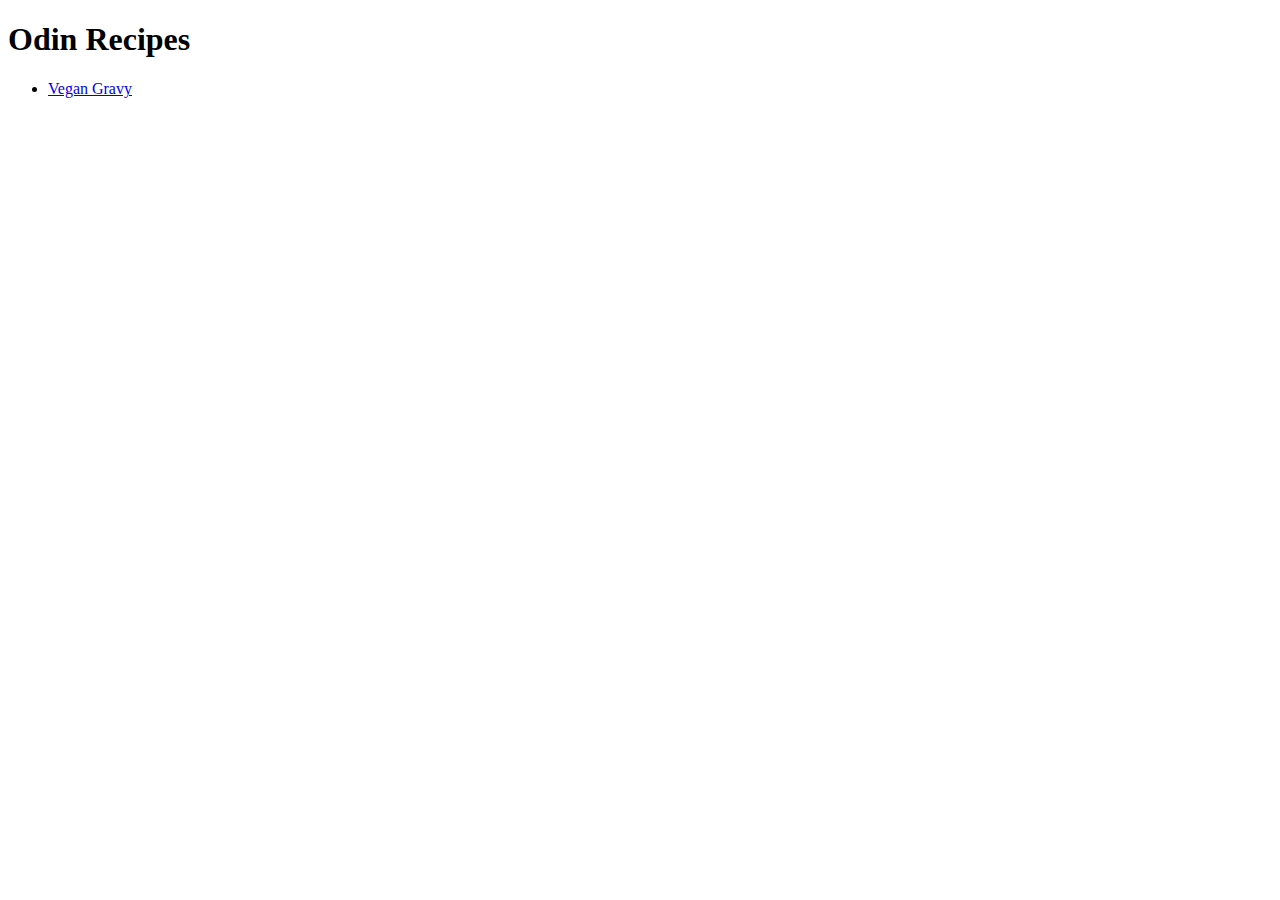
==== index.html @ 6479f108 "Add index and gravy recipe page" ====
<!DOCTYPE html>
<html lang="en">
  <head>
    <meta charset="UTF-8">
    <title>Odin Recipes</title>
  </head>

  <body>
    <h1>Odin Recipes</h1>
    <ul>
    <li><a href="./recipes/vegan-gravy.html">Vegan Gravy</a></li>
    </ul>
  </body>
</html>
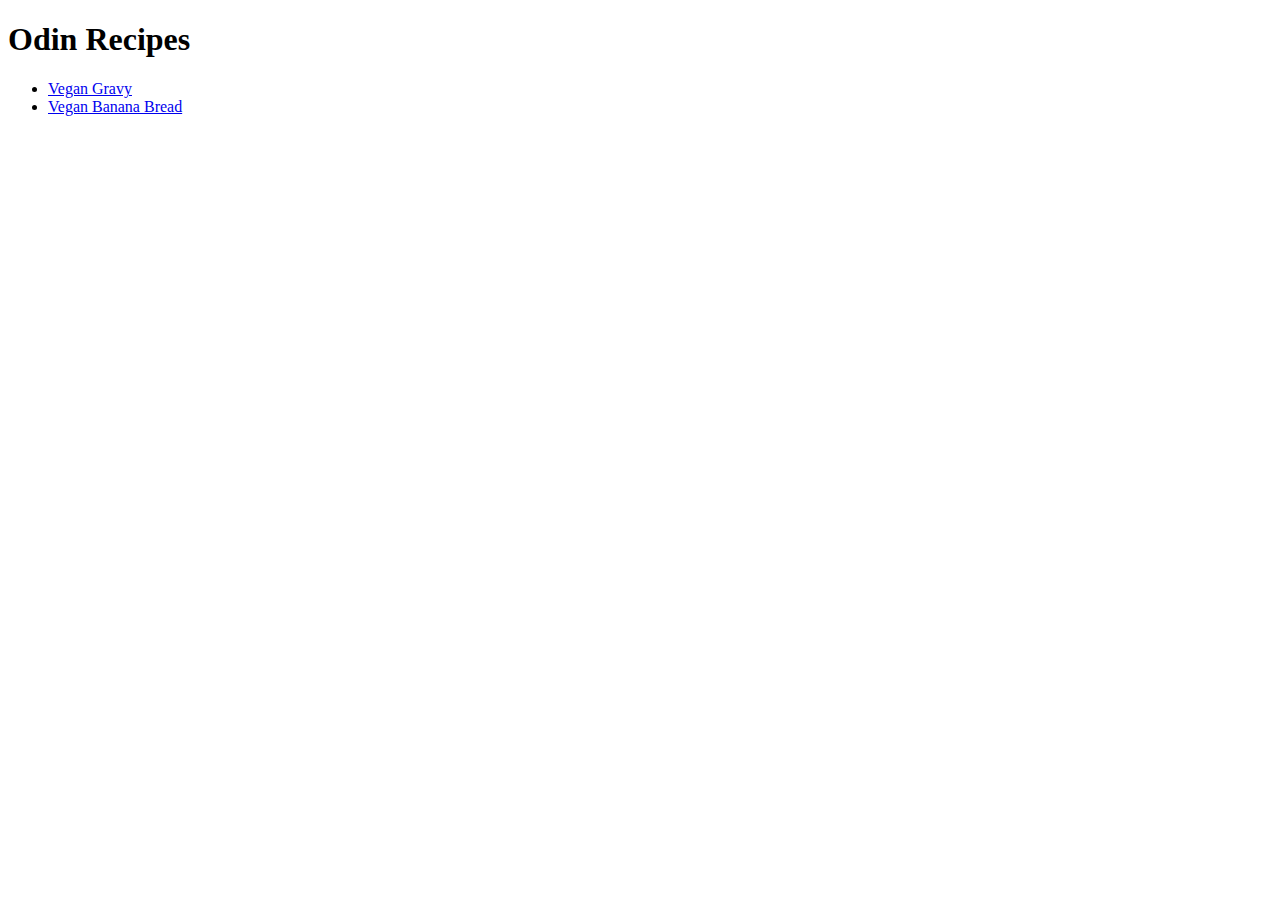
==== commit fba7496e: "Add banana bread recipe page" ====
--- a/index.html
+++ b/index.html
@@ -9,6 +9,7 @@
     <h1>Odin Recipes</h1>
     <ul>
     <li><a href="./recipes/vegan-gravy.html">Vegan Gravy</a></li>
+    <li><a href="./recipes/banana-bread.html">Vegan Banana Bread</a></li>
     </ul>
   </body>
 </html>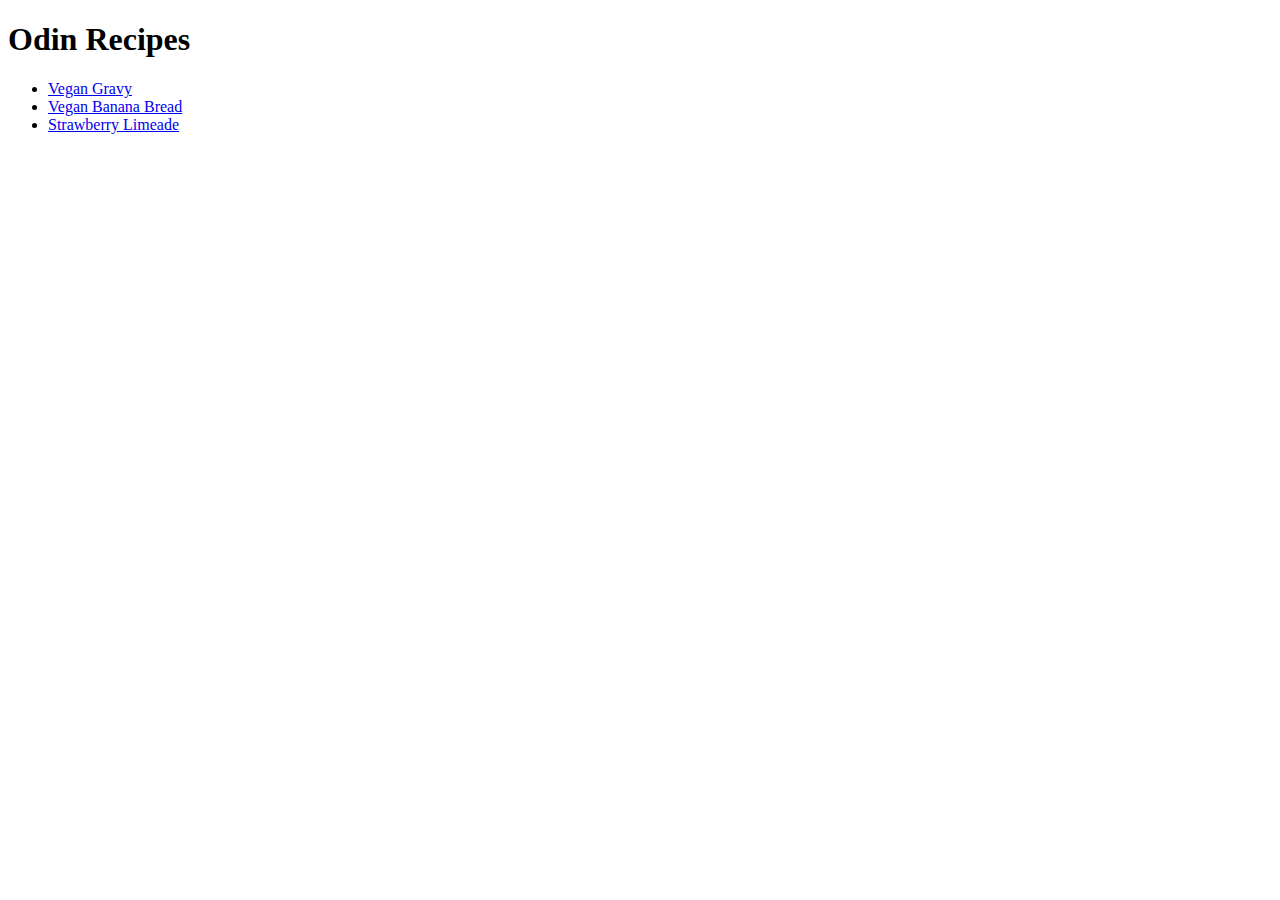
==== commit b5711d59: "Add strawberry limeade recipe page" ====
--- a/index.html
+++ b/index.html
@@ -10,6 +10,7 @@
     <ul>
     <li><a href="./recipes/vegan-gravy.html">Vegan Gravy</a></li>
     <li><a href="./recipes/banana-bread.html">Vegan Banana Bread</a></li>
+    <li><a href="./recipes/strawberry-limeade.html">Strawberry Limeade</a></li>
     </ul>
   </body>
 </html>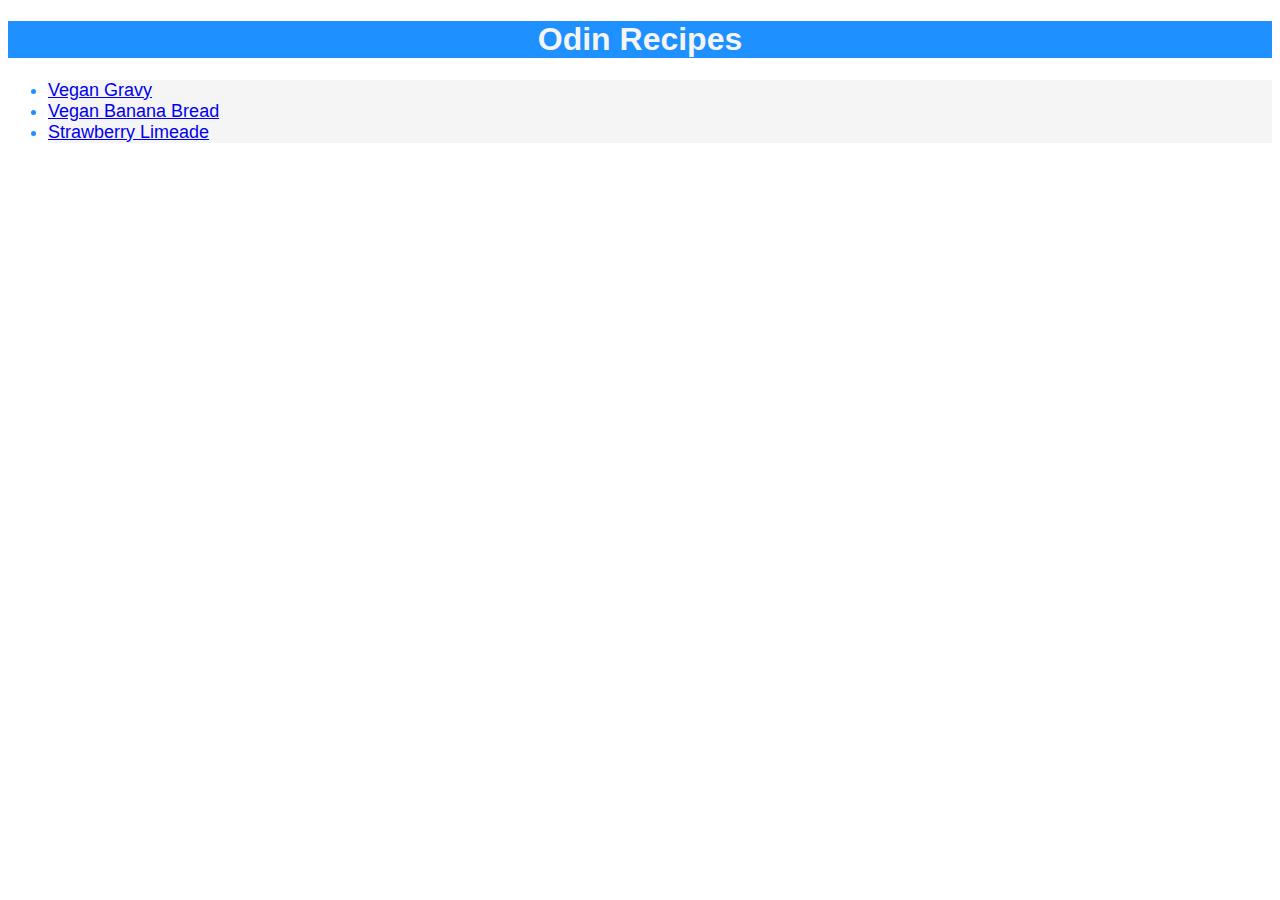
==== commit 76a5d659: "Add css stylesheet and basic stylings" ====
--- a/index.html
+++ b/index.html
@@ -1,16 +1,19 @@
 <!DOCTYPE html>
 <html lang="en">
   <head>
+    <link rel="stylesheet" href="./styles.css">
     <meta charset="UTF-8">
     <title>Odin Recipes</title>
   </head>
 
   <body>
     <h1>Odin Recipes</h1>
+    <div class = "mainnav">
     <ul>
     <li><a href="./recipes/vegan-gravy.html">Vegan Gravy</a></li>
     <li><a href="./recipes/banana-bread.html">Vegan Banana Bread</a></li>
     <li><a href="./recipes/strawberry-limeade.html">Strawberry Limeade</a></li>
     </ul>
+    </div>
   </body>
 </html>--- a/styles.css
+++ b/styles.css
@@ -0,0 +1,35 @@
+h1 {
+  background-color: dodgerblue;
+  color: whitesmoke;
+  text-align: center;
+  font-family:'Gill Sans', 'Gill Sans MT', Calibri, 'Trebuchet MS', sans-serif;
+}
+
+h3 {
+  background-color: dodgerblue;
+  color: whitesmoke;
+  font-family:'Gill Sans', 'Gill Sans MT', Calibri, 'Trebuchet MS', sans-serif;
+}
+li {
+  background-color: whitesmoke;
+  color: dodgerblue;
+}
+
+p {
+  font-family:Arial, Helvetica, sans-serif;
+}
+
+img {
+  height: 500px;
+  width: auto;
+  display: block;
+  margin-left: auto;
+  margin-right: auto;
+  border: 1px solid dodgerblue;
+  border-radius: 5px;
+}
+
+.mainnav {
+  font-size: large;
+  font-family: 'Trebuchet MS', 'Lucida Sans Unicode', 'Lucida Grande', 'Lucida Sans', Arial, sans-serif
+}